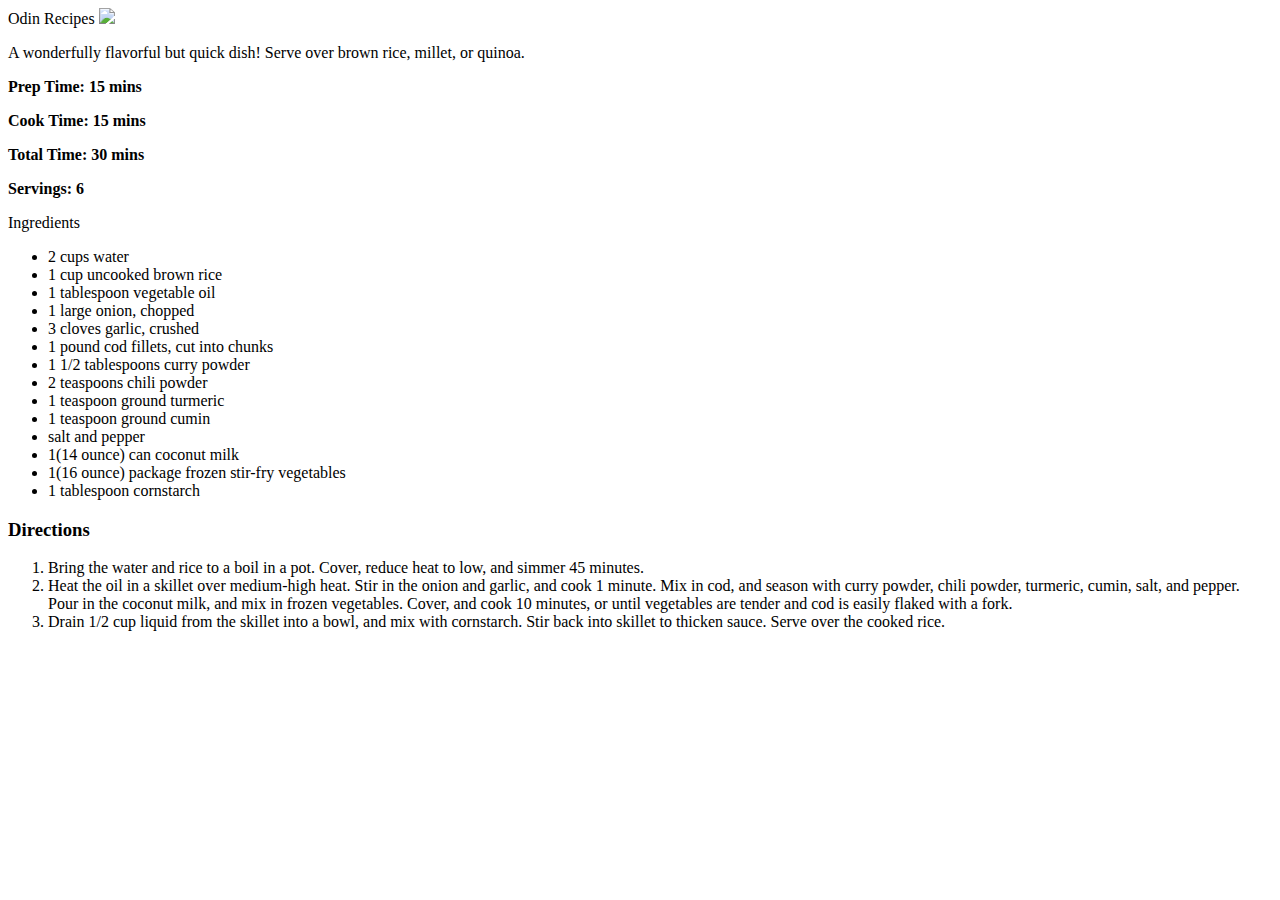
==== recipes/coconutcurryfish.html @ 00f9ab70 "add recipe file" ====
<!DOCTYPE html>
<html lang="en">
<meta charset="utf-8">
<head>
    <title>Coconut Curry Fish</title>
</head>
<body>
    <hr1>Odin Recipes</hr1>
    
    <img src="https://www.allrecipes.com/thmb/30CeQPyzOkrzTRUYXewAtPZSeaU=/750x0/filters:no_upscale():max_bytes(150000):strip_icc():format(webp)/8229093-e32de790d29340a797b9e2c801181db5.jpg">
    <p>A wonderfully flavorful but quick dish! Serve over brown rice, millet, or quinoa.</p>

    <p><strong>Prep Time: 15 mins</strong></p>
    <p><strong>Cook Time: 15 mins</strong></p>
    <p><strong>Total Time: 30 mins</strong></p>
    <p><strong>Servings: 6</strong></p>

    <hr3>Ingredients</hr3>
    <ul>
        <li>2 cups water</li>
        <li>1 cup uncooked brown rice</li>
        <li>1 tablespoon vegetable oil</li>
        <li>1 large onion, chopped</li>
        <li>3 cloves garlic, crushed</li>
        <li>1 pound cod fillets, cut into chunks</li>
        <li>1 1/2 tablespoons curry powder</li>
        <li>2 teaspoons chili powder</li>
        <li>1 teaspoon ground turmeric</li>
        <li>1 teaspoon ground cumin</li>
        <li>salt and pepper</li>
        <li>1(14 ounce) can coconut milk</li>
        <li>1(16 ounce) package frozen stir-fry vegetables</li>
        <li>1 tablespoon cornstarch</li>
    </ul>

    <h3>Directions</h3>
    <ol>
        <li>Bring the water and rice to a boil in a pot. Cover, reduce heat to low, and simmer 45 minutes.</li>
        <li>Heat the oil in a skillet over medium-high heat. Stir in the onion and garlic, and cook 1 minute. Mix in cod, and season with curry powder, chili powder, turmeric, cumin, salt, and pepper. Pour in the coconut milk, and mix in frozen vegetables. Cover, and cook 10 minutes, or until vegetables are tender and cod is easily flaked with a fork.</li>
        <li>Drain 1/2 cup liquid from the skillet into a bowl, and mix with cornstarch. Stir back into skillet to thicken sauce. Serve over the cooked rice.</li>
    </ol>

</body>

</html>
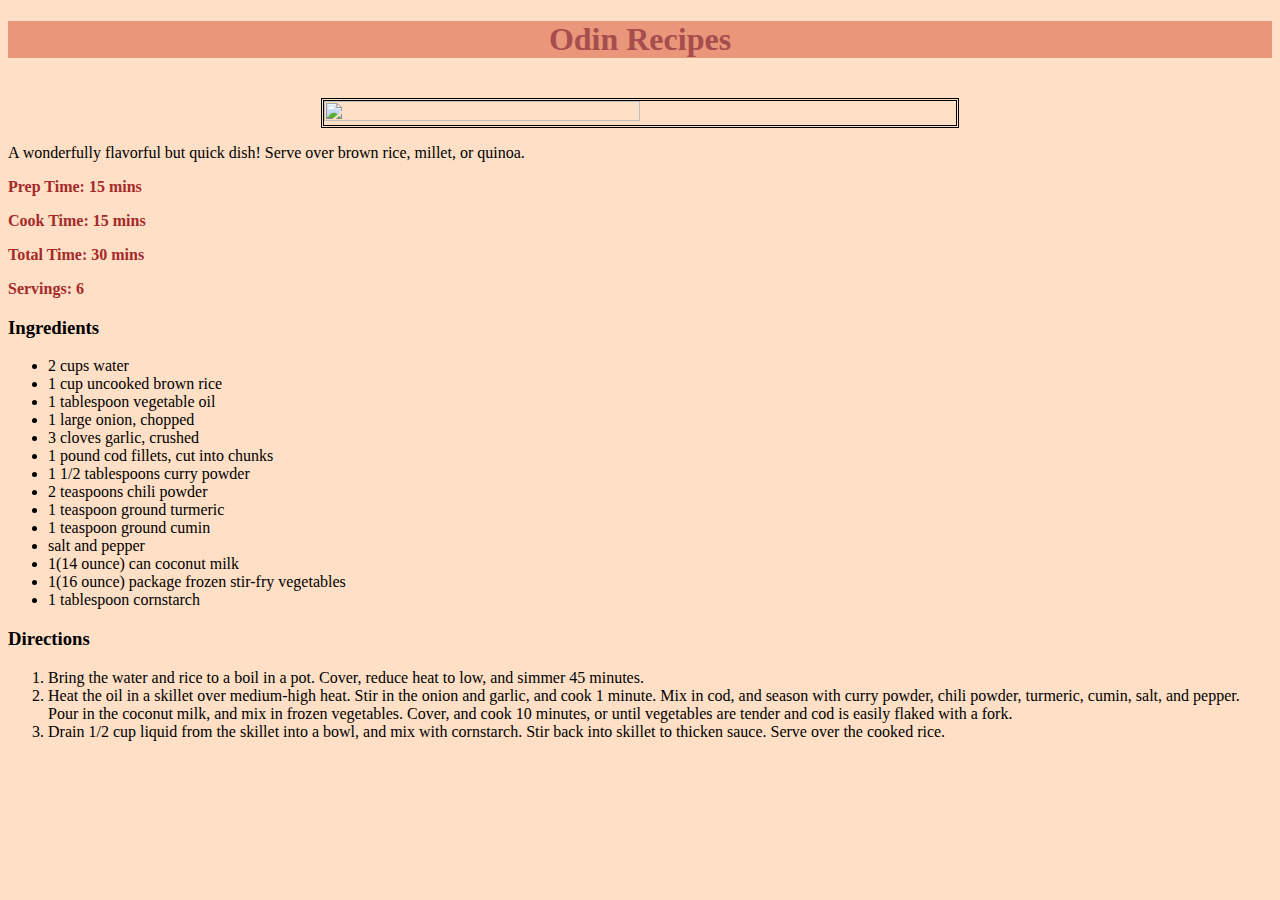
==== commit 04ea685b: "modified odin recipe project" ====
--- a/recipes/coconutcurryfish.html
+++ b/recipes/coconutcurryfish.html
@@ -3,19 +3,22 @@
 <meta charset="utf-8">
 <head>
     <title>Coconut Curry Fish</title>
+    <link rel="stylesheet" href="coconutcurryfish.css">
 </head>
 <body>
-    <hr1>Odin Recipes</hr1>
-    
+    <h1>Odin Recipes</h1>
+    <br>
     <img src="https://www.allrecipes.com/thmb/30CeQPyzOkrzTRUYXewAtPZSeaU=/750x0/filters:no_upscale():max_bytes(150000):strip_icc():format(webp)/8229093-e32de790d29340a797b9e2c801181db5.jpg">
     <p>A wonderfully flavorful but quick dish! Serve over brown rice, millet, or quinoa.</p>
 
+    <div class="details">
     <p><strong>Prep Time: 15 mins</strong></p>
     <p><strong>Cook Time: 15 mins</strong></p>
     <p><strong>Total Time: 30 mins</strong></p>
     <p><strong>Servings: 6</strong></p>
+        </div>
 
-    <hr3>Ingredients</hr3>
+    <h3>Ingredients</h3>
     <ul>
         <li>2 cups water</li>
         <li>1 cup uncooked brown rice</li>
--- a/recipes/coconutcurryfish.css
+++ b/recipes/coconutcurryfish.css
@@ -0,0 +1,19 @@
+* {
+    background-color:rgb(255, 223, 197);
+}
+h1 {
+    color:rgb(167, 77, 77);
+    background-color:darksalmon;
+    text-align:center;
+}
+img {
+    display:block;
+    margin-left:auto;
+    margin-right:auto;
+    height:50%;
+    width:50%;
+    border-style:double;
+}
+.details {
+    color:brown;
+}